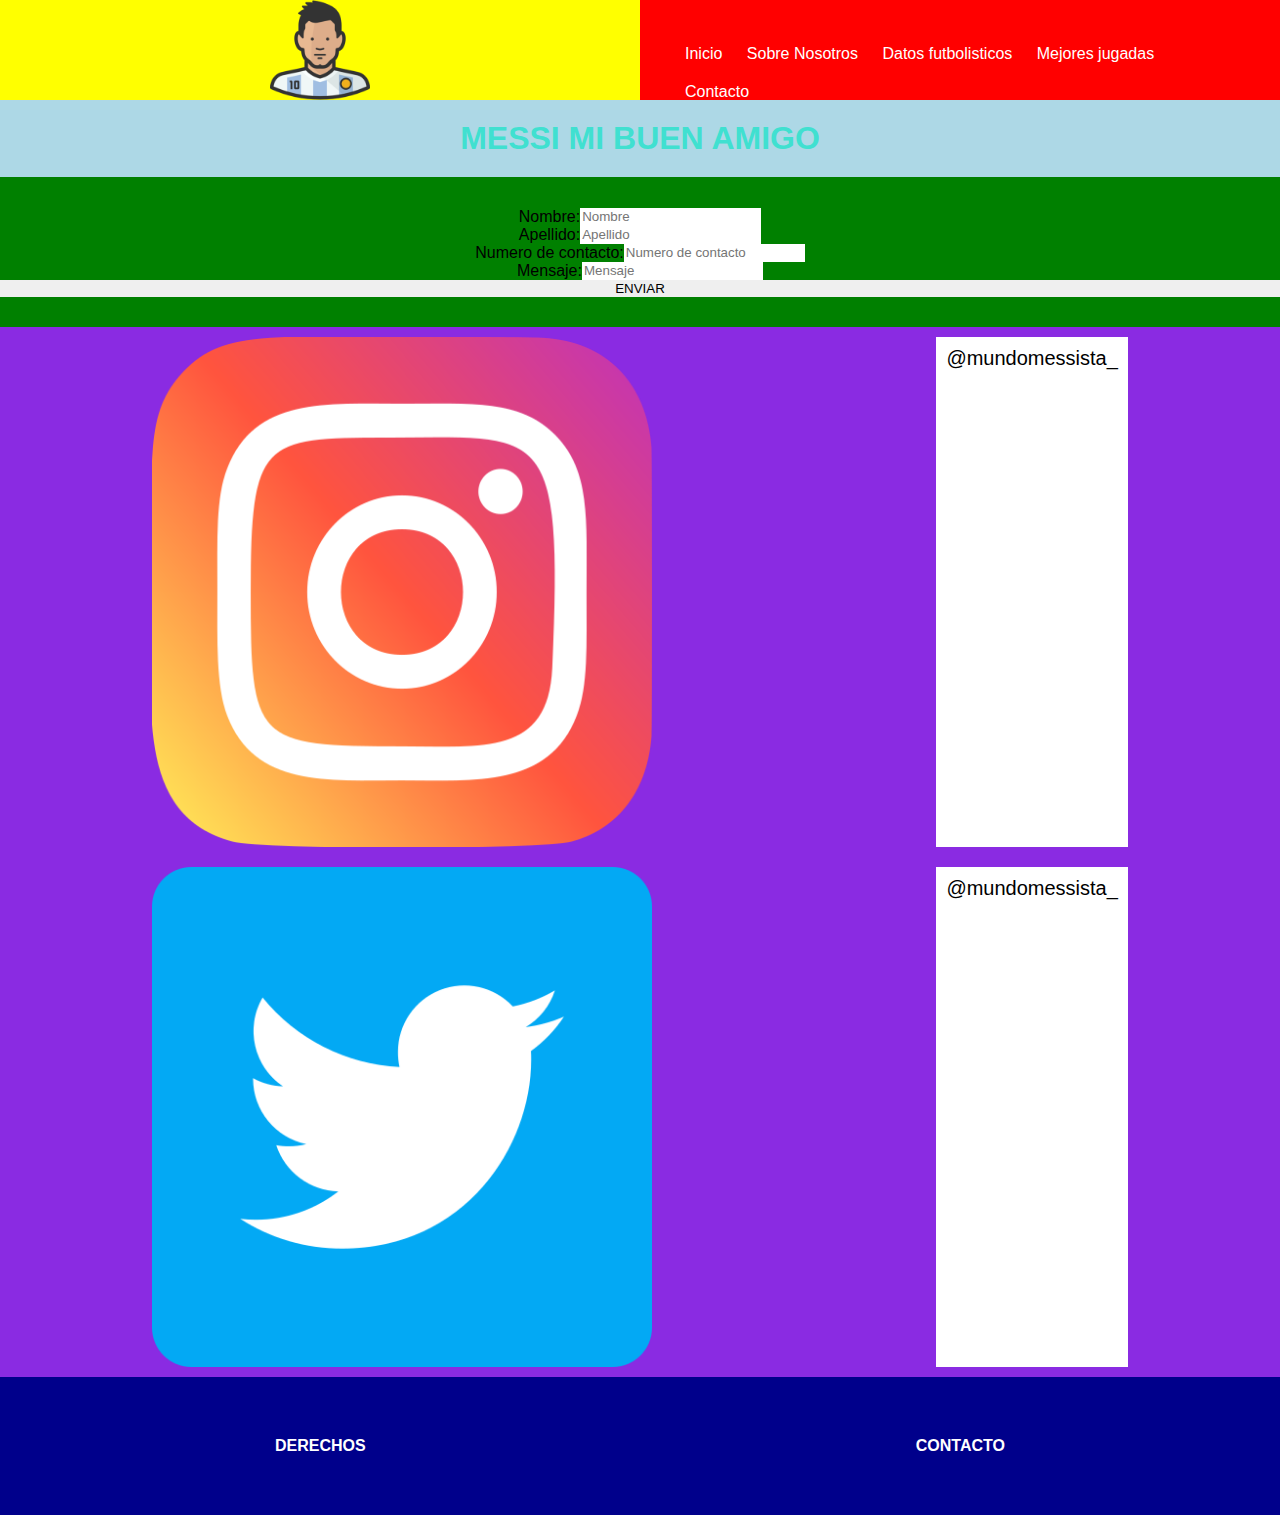
==== pages/contacto.html @ 66d9ff45 "Primera carga de github" ====
<!DOCTYPE html>
<html lang="en">
<head>
	<meta charset="UTF-8">
	<meta name="viewport" content="width=device-width, initial-scale=1.0">
	<title>MESSI</title>
	<link rel="shortcut icon" href="../assets/img/logo.ico">
	<link rel="stylesheet" href="../css/style.css">
</head>
<body>
	<div class="gridContenedorPadreContacto">
		<div class="logo">
			<img src="../assets/img/logo.ico" alt="Logo" class="logoImg">
		</div>
		<nav class="nav">
			<ul class="navBar">
				<li><a href="../index.html">Inicio</a></li>
				<li><a href="sobreNosotros.html">Sobre Nosotros</a></li>
				<li><a href="datos.html">Datos futbolisticos</a></li>
				<li><a href="jugadas.html">Mejores jugadas</a></li>
				<li><a href="#">Contacto</a></li>
			</ul>
		</nav>
		<header class="header">
			<h1 class="titulo">MESSI MI BUEN AMIGO</h1>
		</header>
			<form action="respuesta.html">
				<label for="Nombre">
					<span>Nombre:</span>
					<input type="text" placeholder="Nombre">
				</label>
				<label for="Apellido">
					<span>Apellido:</span>
					<input type="text" placeholder="Apellido">
				</label>
				<label for="Numero">
					<span>Numero de contacto:</span>
					<input type="number" placeholder="Numero de contacto">
				</label>
				<label for="Mensaje">
					<span>Mensaje:</span>
					<input type="text" placeholder="Mensaje">
				</label>
				<input type="submit" value="ENVIAR">
			</form>
			<div class="imgIg">
				<img src="../assets/img/instagram.png" alt="Logo instagram">
				<a href="https://www.instagram.com/mundomessista_/">@mundomessista_</a>
			</div>
			<div class="imgTw">
				<img src="../assets/img/twitter.png" alt="Logo twitter">
				<a href="https://twitter.com/mundomessista_">@mundomessista_</a>
			</div>
		<footer class="footer">
			<h4>DERECHOS</h4>
			<h4>CONTACTO</h4>
		</footer>
</body>
</html>
---- css/style.css ----
*{
	margin: 0;
	border: 0;
	box-sizing: border-box;
}

body{
	font-family: sans-serif;
	background: blueviolet;
}

ul{
	list-style: none;
}

a{
	text-decoration: none;
	transition: color .5s;
}

.navBar li{
	display: inline-block;
	padding: 10px;
}

.navBar li a{
	color: white;
}

.navBar li a:hover{
	color: black;
}

/*VISTA MOBILE*/
@media only screen and (min-width: 0px) and (max-width: 768px){
	/*INDEX*/
	.gridContenedorPadreIndex{
		display: grid;
		grid-template-areas:
		"logo"
		"nav"
		"header"
		"txt"
		"img"
		"footer";
		grid-template-columns: 100%;
		grid-template-rows: 210px 143px 120px 154px 206px;
	}

	.logo{
		grid-area: logo;
		display: flex;
		justify-content: center;
		background: yellow;
	}

	.nav{
		grid-area: nav;
		background: red;
	}

	.navBar{
		padding: 20px;
	}

	.header{
		grid-area: header;
		background: white;
	}

	.titulo{
		text-align: center;
		color: turquoise;
		padding: 30px;
	}

	.imgIndex{
		grid-area: img;
		height: 200px;
		display: flex;
		justify-content: center;
		margin: 5px;
	}

	.footer{
		grid-area: footer;
		background: blue;
		display: flex;
		justify-content: space-around;
		height: 50px;
		padding: 20px;
	}

	.footer h4{
		color: white;
	}

	.txt{
		color: black;
		text-align: center;
		font-size: 15px;
		background: white;
		margin: 5px;
		padding: 10px;
		margin-top: 20px;
	}

	.imgPrincipal{
		background: green;
		height: 100%;
		width: 100%;
		margin-top: 10px;;
		display: flex;
		justify-content: center;
	}

 /*SOBRE NOSOTROS*/

 .gridContenedorPadreNosotros{
	display: grid;
	grid-template-areas:
	"logo"
	"nav"
	"header"
	"txt1"
	"footer";
	grid-template-columns: 100%;
	grid-template-rows: 210px 143px 120px 745px; 
 }

 .txt1{
 	text-align: center;
 	color: limegreen;
 	font-size: 10px;
 	background: darkblue;
 	margin: 5px;
 	padding: 5px;
 }

 /*DATOS FUTBOLISTICOS*/

 .gridContenedorPadreDatos{
 	display: grid;
 	grid-template-areas:
 	"logo"
	"nav"
	"header"
	"cont1"
	"cont2"
	"footer";
	grid-template-columns: 100%;
	grid-template-rows: 210px 143px 120px 333px 277px;
 }

 .fotoMessi1{
 	grid-area: cont1;
 }

 .fotoMessi1 img{
 	width: 100%;
 }

 .fotoMessi1 p{
 	font-size: 20px;
 	background: white;
 	padding: 5px;
 	text-align: center;
 }

 .fotoMessi2{
 	grid-area: cont2;
 }

 .fotoMessi2 img{
 	width: 100%;
 }

 .fotoMessi2 p{
 	font-size: 20px;
 	background: white;
 	padding: 5px;
 	text-align: center;
 }

 .logoImg{
 	height: 200px;
 }

/*MEJORES JUGADAS*/

 .gridContenedorPadreJugadas{
 	display: grid;
 	grid-template-areas:
 	"logo"
	"nav"
	"header"
	"barcelona"
	"seleccion"
	"footer";
	grid-template-columns: 100%;
	grid-template-rows: 210px 143px 120px 400px 395px;
 }

 .golesBarcelona{
 	grid-area: barcelona;
 	margin: 5px;
 }

 .golesBarcelona h2{
 	background: white;
 	padding: 5px;
 	text-align: center;
 }

 .golesBarcelona iframe{
 	width: 350px;
 }

 .golesSeleccion{
 	grid-area: seleccion;
 	margin: 5px;
 }

 .golesSeleccion h2{
 	background: white;
 	padding: 5px;
 	text-align: center;
 }

 .golesSeleccion iframe{
 	width: 350px;
 }

 /*CONTACTO*/

 .gridContenedorPadreContacto{
 	display: grid;
 	grid-template-areas:
 	"logo"
	"nav"
	"header"
	"form"
	"twitter"
	"instagram"
	"footer";
	grid-template-columns: 100%;
	grid-template-rows: 210px 143px 120px 170px 105px;
 }

 form{
 	grid-area: form;
 	display: flex;
 	flex-direction: column;
 	justify-content: center;
 	background: green;
 }

 .imgIg{
 	grid-area: instagram;
 	margin: 5px;
 }

 .imgIg img{
 	width: 100px;
 }

 .imgIg a{
 	text-align: center;
 	margin: 20px;
 	background: white;
 	color: black;
 	padding: 5px;
 }

 .imgTw{
 	grid-area: twitter;
 	margin: 5px;
 }

 .imgTw img{
 	width: 100px;
 }

 .imgTw a{
 	text-align: center;
 	margin: 20px;
 	background: white;
 	color: black;
 	padding: 5px;
 }

 /*RESPUESTA CONTACTO*/

 .gridContenedorPadreRespuesta{
 	display: grid;
		grid-template-areas:
		"logo"
		"nav"
		"header"
		"respuesta"
		"footer";
		grid-template-columns: 100%;
		grid-template-rows: 210px 143px 120px 250px;
 }

 .mensaje{
 	grid-area: respuesta;
 	background: white;
 	margin: 10px;
 }

 .mensaje h1{
 	text-align: center;
 }
}






/*VISTA DESKTOP*/
@media only screen and (min-width: 1024px){

	/*INDEX*/
	.gridContenedorPadreIndex{
		display: grid;
		width: 100%;
        height: 250px;
		grid-template-areas: 
		"logo nav"
		"header header"
		"txt img"
		"footer footer";
		grid-template-columns: repeat(2, 1fr);
		grid-template-rows: 100px 77px 515px 123px;
	}

	.logo{
		grid-area: logo;
		background: yellow;
		display: flex;
		justify-content: center;
	}

	.nav{
		grid-area: nav;
		background: red;
		width: 100%;
		display: flex;
		justify-content: center;
	}

	.header{
		grid-area: header;
		background: lightblue;
	}

	.titulo{
		text-align: center;
		color: turquoise;
		padding: 20px;
	}

	.imgIndex{
		grid-area: img;
	}

	.imgPrincipal{
		background: green;
		height: 100%;
		width: 100%;
		display: flex;
		justify-content: center;
	}

	.txt{
		grid-area: txt;
		background: white;
		width: 674px;
		margin-top: 140px;	
	}

	.txt p{
		text-align: center;
		padding: 50px;
		font-size: 20px;
	}

	.footer{
		grid-area: footer;
		background: darkblue;
		display: flex;
		justify-content: space-around;
	}

	.footer h4{
		padding: 10px;
		margin: 50px;
		color: white;
	}

	.logoImg{
		height: 100px;
	}

	.navBar{
		padding: 35px;
	}

	/*SOBRE NOSOTROS*/

	.gridContenedorPadreNosotros{
		display: grid;
		grid-template-areas:
		"logo nav"
		"header header"
		"txt1 txt1"
		"footer footer";
		grid-template-columns: repeat(2, 1fr);
		grid-template-rows: 100px 77px 800px;
	}

	.txt1{
		grid-area: txt1;
		background: white;
		font-size: 20px;
		margin: 10px;
		padding: 10px;
	}

	/*DATOS FUTBOLISTICOS*/

	.gridContenedorPadreDatos{
		display: grid;
		grid-template-areas:
		"logo nav"
		"header header"
		"cont1 cont1"
		"cont2 cont2"
		"footer footer";
		grid-template-columns: repeat(2, 1fr);
		grid-template-rows: 100px 77px 800px;
	}

	.fotoMessi1{
		grid-area: cont1;
		display: flex;
		justify-content: center;
	}

	.img1{
		width: 100%;
	}

	.txtCarrera{
		font-size: 20px;
		background: white;
		text-align: center;
		padding: 10px;
	}

	.fotoMessi2{
		grid-area: cont2;
		display: flex;
		justify-content: center;
	}

	.img2{
		width: 100%;
	}

	.fotoMessi2 p{
		font-size: 20px;
		background: white;
		text-align: center;
		padding: 10px;
	}

	/*MEJORES JUGADAS*/

	.gridContenedorPadreJugadas{
		display: grid;
		grid-template-areas:
		"logo nav"
		"header header"
		"barcelona barcelona"
		"seleccion seleccion"
		"footer footer";
		grid-template-columns: repeat(2, 1fr);
		grid-template-rows: 100px 77px 375px;
	}

	.golesBarcelona{
		grid-area: barcelona;
		margin: 10px;
	}

	.golesBarcelona iframe{
		width: 100%;
	}

	.golesBarcelona h2{
		background: white;
		text-align: center;
		padding: 10px;
	}

	.golesSeleccion{
		grid-area: seleccion;
		margin: 10px;
	}

	.golesSeleccion iframe{
		width: 100%;
	}

	.golesSeleccion h2{
		background: white;
		text-align: center;
		padding: 10px;
	}

	/*CONTACTO*/

	.gridContenedorPadreContacto{
		display: grid;
		grid-template-areas:
		"logo nav"
		"header header"
		"form form"
		"instagram instagram"
		"twitter twitter"
		"footer footer";
		grid-template-columns: repeat(2, 1fr);
		grid-template-rows: 100px 77px 150px 530px;
	}

	form{
		grid-area: form;
		display: flex;
		flex-direction: column;
		background: green;
		justify-content: center;
	}

	label{
		display: flex;
		justify-content: center;
	}

	.imgIg{
		grid-area: instagram;
		margin: 10px;
		display: flex;
		justify-content: space-around;
	}

	.imgIg img{
		width: 500px;
	}

	.imgIg a{
		background: white;
		padding: 10px;
		font-size: 20px;
		color: black;
		transition: color .5s;
	}

	.imgTw{
		grid-area: twitter;
		margin: 10px;
		display: flex;
		justify-content: space-around;
	}

	.imgTw img{
		width: 500px;
	}

	.imgTw a{
		font-size: 20px;
		padding: 10px;
		background: white;
		color: black;
		transition: color .5s;
	}

	.imgTw a:hover{
		color: red;
	}

	.imgIg a:hover{
		color: red;
	}

	/*RESPUESTA CONTACTO*/

	.gridContenedorPadreRespuesta{
		display: grid;
		grid-template-areas:
		"logo nav"
		"header header"
		"mensaje mensaje"
		"footer footer";
		grid-template-columns: repeat(2, 1fr);
		grid-template-rows: 100px 77px 420px;
	}

	.mensaje{
		grid-area: mensaje;
		background: lightblue;
		text-align: center;
		margin: 100px;
		padding: 20px;
	}
}
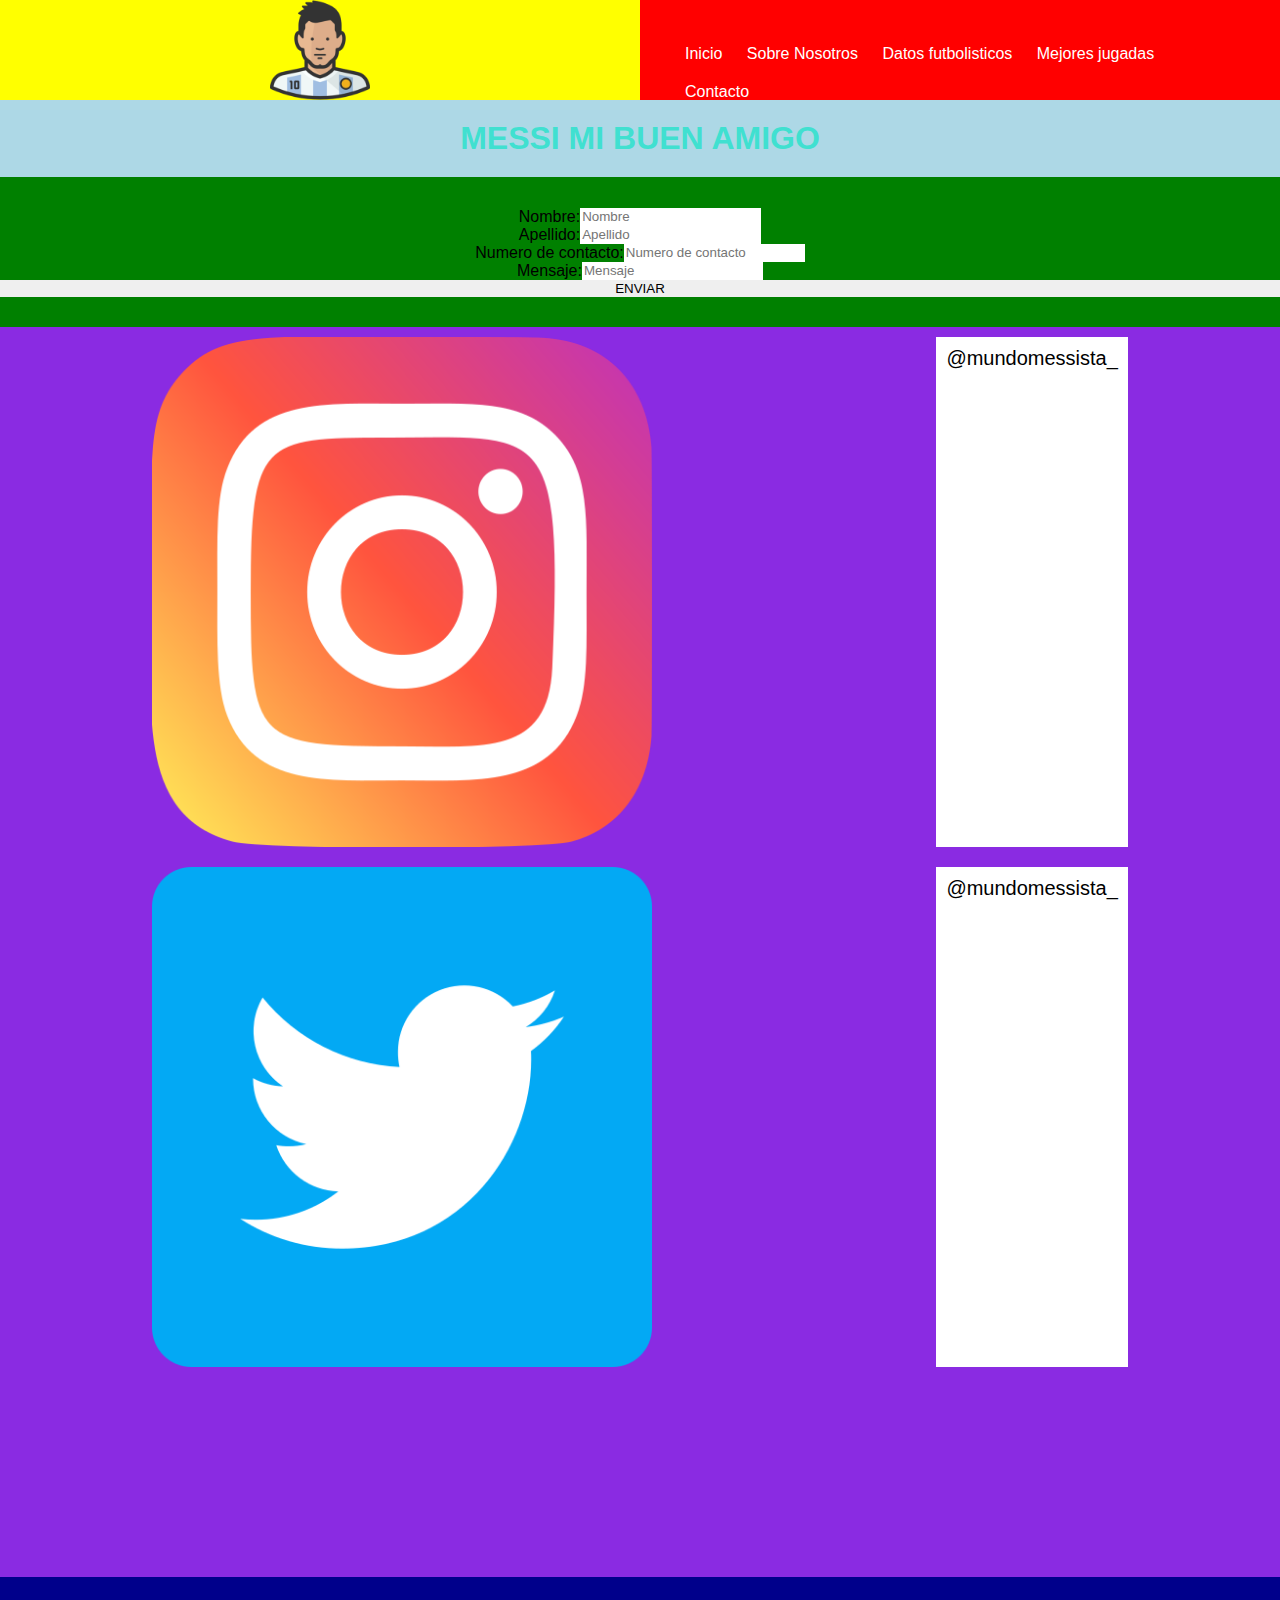
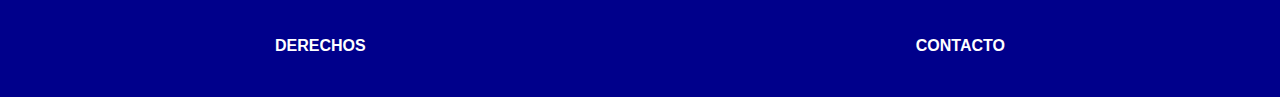
==== commit 8ba922d8: "Agregamos JS y animaciones a todas las pages" ====
--- a/pages/contacto.html
+++ b/pages/contacto.html
@@ -5,6 +5,7 @@
 	<meta name="viewport" content="width=device-width, initial-scale=1.0">
 	<title>MESSI</title>
 	<link rel="shortcut icon" href="../assets/img/logo.ico">
+	<link rel="stylesheet" href="https://cdnjs.cloudflare.com/ajax/libs/animate.css/4.1.1/animate.min.css">
 	<link rel="stylesheet" href="../css/style.css">
 </head>
 <body>
@@ -21,10 +22,10 @@
 				<li><a href="#">Contacto</a></li>
 			</ul>
 		</nav>
-		<header class="header">
+		<header class="header animate__animated animate__bounce">
 			<h1 class="titulo">MESSI MI BUEN AMIGO</h1>
 		</header>
-			<form action="respuesta.html">
+			<form action="respuesta.html" class="animate__animated animate__jackInTheBox">
 				<label for="Nombre">
 					<span>Nombre:</span>
 					<input type="text" placeholder="Nombre">
@@ -45,15 +46,20 @@
 			</form>
 			<div class="imgIg">
 				<img src="../assets/img/instagram.png" alt="Logo instagram">
-				<a href="https://www.instagram.com/mundomessista_/">@mundomessista_</a>
+				<a href="https://www.instagram.com/mundomessista_/" class="animate__animated animate__rotateInDownRight">@mundomessista_</a>
 			</div>
 			<div class="imgTw">
 				<img src="../assets/img/twitter.png" alt="Logo twitter">
-				<a href="https://twitter.com/mundomessista_">@mundomessista_</a>
+				<a href="https://twitter.com/mundomessista_" class="animate__animated animate__rotateInDownLeft">@mundomessista_</a>
 			</div>
 		<footer class="footer">
 			<h4>DERECHOS</h4>
 			<h4>CONTACTO</h4>
 		</footer>
+
+		<script src="../js/wow.min.js"></script>
+	<script>
+	   new WOW().init();
+	</script>
 </body>
 </html>--- a/css/style.css
+++ b/css/style.css
@@ -392,6 +392,8 @@
 		background: darkblue;
 		display: flex;
 		justify-content: space-around;
+		margin-top: 200px;
+		height: 120px;
 	}
 
 	.footer h4{
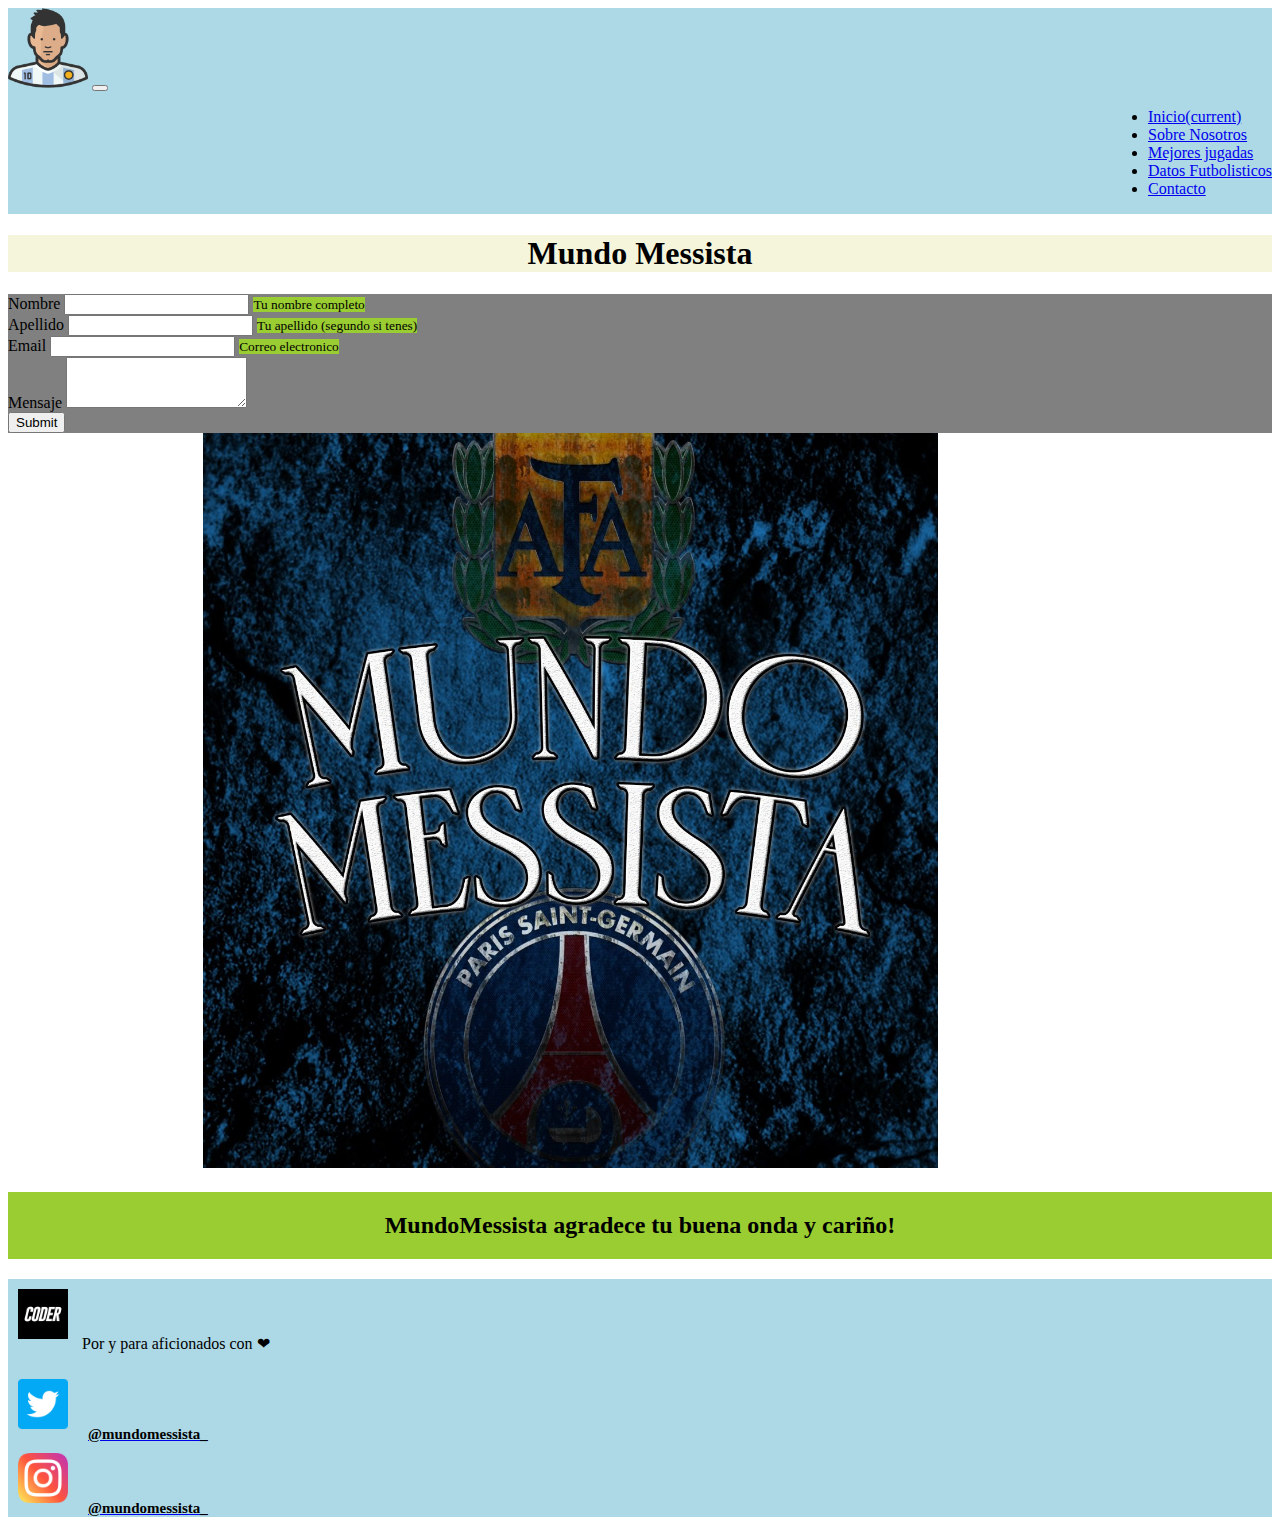
==== commit d316ff5d: "Agregamos a todas nuestras pages Bootstrap" ====
--- a/pages/contacto.html
+++ b/pages/contacto.html
@@ -3,61 +3,109 @@
 <head>
 	<meta charset="UTF-8">
 	<meta name="viewport" content="width=device-width, initial-scale=1.0">
-	<title>MESSI</title>
+	<title>MUNDO MESSISTA</title>
 	<link rel="shortcut icon" href="../assets/img/logo.ico">
 	<link rel="stylesheet" href="https://cdnjs.cloudflare.com/ajax/libs/animate.css/4.1.1/animate.min.css">
+	<link rel="stylesheet" href="https://cdn.jsdelivr.net/npm/bootstrap@4.6.1/dist/css/bootstrap.min.css" integrity="sha384-zCbKRCUGaJDkqS1kPbPd7TveP5iyJE0EjAuZQTgFLD2ylzuqKfdKlfG/eSrtxUkn" crossorigin="anonymous">
 	<link rel="stylesheet" href="../css/style.css">
 </head>
 <body>
-	<div class="gridContenedorPadreContacto">
-		<div class="logo">
-			<img src="../assets/img/logo.ico" alt="Logo" class="logoImg">
+	<!-- INICIO HEADER -->
+	<header class="container-fluid">
+		<div class="row">
+			<div class="col-lg-12 col-xs-12">
+				<nav class="navbar navbar-expand-lg navbar-light bg-lightblue">
+                 <img src="../assets/img/logo.png" alt="Logo" class="img">
+  <button class="navbar-toggler" type="button" data-toggle="collapse" data-target="#navbarNav" aria-controls="navbarNav" aria-expanded="false" aria-label="Toggle navigation">
+    <span class="navbar-toggler-icon"></span>
+  </button>
+  <div class="collapse navbar-collapse" id="navbarNav">
+    <ul class="navbar-nav">
+      <li class="nav-item active">
+        <a class="nav-link" href="../index.html">Inicio<span class="sr-only">(current)</span></a>
+      </li>
+      <li class="nav-item">
+        <a class="nav-link" href="sobreNosotros.html">Sobre Nosotros</a>
+      </li>
+      <li class="nav-item">
+        <a class="nav-link" href="jugadas.html">Mejores jugadas</a>
+      </li>
+      <li class="nav-item">
+        <a class="nav-link" href="datos.html">Datos Futbolisticos</a>
+      </li>
+      <li class="nav-item">
+        <a class="nav-link" href="#">Contacto</a>
+      </li>
+        </ul>
+     </div>
+       </nav>
+			</div>
 		</div>
-		<nav class="nav">
-			<ul class="navBar">
-				<li><a href="../index.html">Inicio</a></li>
-				<li><a href="sobreNosotros.html">Sobre Nosotros</a></li>
-				<li><a href="datos.html">Datos futbolisticos</a></li>
-				<li><a href="jugadas.html">Mejores jugadas</a></li>
-				<li><a href="#">Contacto</a></li>
-			</ul>
-		</nav>
-		<header class="header animate__animated animate__bounce">
-			<h1 class="titulo">MESSI MI BUEN AMIGO</h1>
-		</header>
-			<form action="respuesta.html" class="animate__animated animate__jackInTheBox">
-				<label for="Nombre">
-					<span>Nombre:</span>
-					<input type="text" placeholder="Nombre">
-				</label>
-				<label for="Apellido">
-					<span>Apellido:</span>
-					<input type="text" placeholder="Apellido">
-				</label>
-				<label for="Numero">
-					<span>Numero de contacto:</span>
-					<input type="number" placeholder="Numero de contacto">
-				</label>
-				<label for="Mensaje">
-					<span>Mensaje:</span>
-					<input type="text" placeholder="Mensaje">
-				</label>
-				<input type="submit" value="ENVIAR">
-			</form>
-			<div class="imgIg">
-				<img src="../assets/img/instagram.png" alt="Logo instagram">
-				<a href="https://www.instagram.com/mundomessista_/" class="animate__animated animate__rotateInDownRight">@mundomessista_</a>
+	</header>
+	<!-- CIERRE HEADER -->
+	<!-- INICIO TITULO -->
+	<div class="container-fluid titulo">
+		<div class="row">
+			<div class="col-lg-12 col-xs-12">
+				<h1>Mundo Messista</h1>
 			</div>
-			<div class="imgTw">
-				<img src="../assets/img/twitter.png" alt="Logo twitter">
-				<a href="https://twitter.com/mundomessista_" class="animate__animated animate__rotateInDownLeft">@mundomessista_</a>
+		</div>
+	</div>
+	<!-- INICIO CONTENIDO -->
+	<div class="container">
+		<div class="row bg-gray">
+			<div class="col-lg-12 col-xs-12">
+				<form action="respuesta.html">
+                 <div class="form-group">
+                  <label for="exampleInputEmail1">Nombre</label>
+                  <input type="text" class="form-control" id="exampleInputEmail1" aria-describedby="emailHelp">
+                  <small id="emailHelp" class="form-text text-muted bg-yellowgreen">Tu nombre completo</small>
+                 </div>
+                  <div class="form-group">
+                  <label for="exampleInputPassword1">Apellido</label>
+                  <input type="text" class="form-control" id="exampleInputPassword1">
+                  <small id="emailHelp" class="form-text text-muted bg-yellowgreen">Tu apellido (segundo si tenes)</small>
+                  </div>
+                  <div class="form-group">
+                  <label for="exampleInputPassword1">Email</label>
+                  <input type="email" class="form-control" id="exampleInputPassword1">
+                  <small id="emailHelp" class="form-text text-muted bg-yellowgreen">Correo electronico</small>
+                  </div>
+                  <div class="form-group">
+                    <label for="exampleFormControlTextarea1">Mensaje</label>
+                    <textarea class="form-control" id="exampleFormControlTextarea1" rows="3"></textarea>
+                  </div>
+                  <button type="submit" class="btn btn-primary">Submit</button>
+              </form>
 			</div>
-		<footer class="footer">
-			<h4>DERECHOS</h4>
-			<h4>CONTACTO</h4>
-		</footer>
-
-		<script src="../js/wow.min.js"></script>
+		</div>
+		<div class="row">
+			<div class="col-lg-12 col-xs-12">
+				<img src="../assets/img/asd1.jpeg" alt="Logo" class="imgC">
+				<h2 class="bg-yellowgreen center h2">MundoMessista agradece tu buena onda y cariño!</h2>
+			</div>
+		</div>
+	</div>
+	<!-- CIERRE CONTENIDO -->
+	<!-- INICIO FOOTER -->
+	<footer class="container-fluid bg-lightblue">
+		<div class="row">
+			<div class="col-lg-6 col-xs-6">
+				<a href="https://www.coderhouse.com/?utm_term=coderhouse&utm_campaign=12058006243&utm_source=google_search_brand&utm_medium=cpc&gclid=Cj0KCQiA15yNBhDTARIsAGnwe0WzROMIGjyijzrBicxmWExmkCCM0jz45XiXGPwC2Ux6ueH_loqwXx8aAmmQEALw_wcB"><img src="../assets/img/coderhouse-logo.png" alt="Logo CoderHouse" class="imgFooter"></a>
+				<p class="txtFooter1">Por y para aficionados con ❤</p>
+			</div>
+			<div class="col-lg-3 col-xs-3">
+				<a href="https://twitter.com/mundomessista_"><img src="../assets/img/twitter.png" alt="Logo twitter" class="imgFooter"><b class="txtFooter">@mundomessista_</b></a>
+			</div>
+			<div class="col-lg-3 col-xs-3">
+				<a href="https://www.instagram.com/mundomessista_/"><img src="../assets/img/instagram.png" alt="Logo instagram" class="imgFooter"><b class="txtFooter">@mundomessista_</b></a>
+			</div>
+		</div>
+	</footer>
+	<!-- CIERRE FOOTER -->
+	<script src="https://cdn.jsdelivr.net/npm/jquery@3.5.1/dist/jquery.slim.min.js" integrity="sha384-DfXdz2htPH0lsSSs5nCTpuj/zy4C+OGpamoFVy38MVBnE+IbbVYUew+OrCXaRkfj" crossorigin="anonymous"></script>
+    <script src="https://cdn.jsdelivr.net/npm/bootstrap@4.6.1/dist/js/bootstrap.bundle.min.js" integrity="sha384-fQybjgWLrvvRgtW6bFlB7jaZrFsaBXjsOMm/tB9LTS58ONXgqbR9W8oWht/amnpF" crossorigin="anonymous"></script>
+	<script src="../js/wow.min.js"></script>
 	<script>
 	   new WOW().init();
 	</script>
--- a/css/style.css
+++ b/css/style.css
@@ -1,620 +1,170 @@
-*{
-	margin: 0;
-	border: 0;
-	box-sizing: border-box;
+.img{
+	height: 80px;
 }
 
-body{
-	font-family: sans-serif;
-	background: blueviolet;
+.bg-lightblue{
+	background: lightblue;
 }
 
-ul{
-	list-style: none;
+.jumbotron{
+	background: beige;!important
 }
 
-a{
-	text-decoration: none;
-	transition: color .5s;
+.txt-principal{
+	font-size: 20px;
+	background: greenyellow;
+   	padding: 15px;
 }
 
-.navBar li{
-	display: inline-block;
-	padding: 10px;
+.imgFooter{
+	height: 50px;
+	margin: 10px;
 }
 
-.navBar li a{
-	color: white;
+.txtFooter{
+	font-size: 15px;
+	color: black;
+	margin: 10px;
 }
 
-.navBar li a:hover{
-	color: black;
+.txtFooter1{
+	margin-top:10px ;
+	display: inline-block;
 }
 
-/*VISTA MOBILE*/
-@media only screen and (min-width: 0px) and (max-width: 768px){
-	/*INDEX*/
-	.gridContenedorPadreIndex{
-		display: grid;
-		grid-template-areas:
-		"logo"
-		"nav"
-		"header"
-		"txt"
-		"img"
-		"footer";
-		grid-template-columns: 100%;
-		grid-template-rows: 210px 143px 120px 154px 206px;
-	}
-
-	.logo{
-		grid-area: logo;
-		display: flex;
-		justify-content: center;
-		background: yellow;
-	}
-
-	.nav{
-		grid-area: nav;
-		background: red;
-	}
-
-	.navBar{
-		padding: 20px;
-	}
-
-	.header{
-		grid-area: header;
-		background: white;
-	}
-
-	.titulo{
-		text-align: center;
-		color: turquoise;
-		padding: 30px;
-	}
-
-	.imgIndex{
-		grid-area: img;
-		height: 200px;
-		display: flex;
-		justify-content: center;
-		margin: 5px;
-	}
-
-	.footer{
-		grid-area: footer;
-		background: blue;
-		display: flex;
-		justify-content: space-around;
-		height: 50px;
-		padding: 20px;
-	}
-
-	.footer h4{
-		color: white;
-	}
-
-	.txt{
-		color: black;
-		text-align: center;
-		font-size: 15px;
-		background: white;
-		margin: 5px;
-		padding: 10px;
-		margin-top: 20px;
-	}
-
-	.imgPrincipal{
-		background: green;
-		height: 100%;
-		width: 100%;
-		margin-top: 10px;;
-		display: flex;
-		justify-content: center;
-	}
-
- /*SOBRE NOSOTROS*/
-
- .gridContenedorPadreNosotros{
-	display: grid;
-	grid-template-areas:
-	"logo"
-	"nav"
-	"header"
-	"txt1"
-	"footer";
-	grid-template-columns: 100%;
-	grid-template-rows: 210px 143px 120px 745px; 
- }
-
- .txt1{
- 	text-align: center;
- 	color: limegreen;
- 	font-size: 10px;
- 	background: darkblue;
- 	margin: 5px;
- 	padding: 5px;
- }
-
- /*DATOS FUTBOLISTICOS*/
-
- .gridContenedorPadreDatos{
- 	display: grid;
- 	grid-template-areas:
- 	"logo"
-	"nav"
-	"header"
-	"cont1"
-	"cont2"
-	"footer";
-	grid-template-columns: 100%;
-	grid-template-rows: 210px 143px 120px 333px 277px;
- }
-
- .fotoMessi1{
- 	grid-area: cont1;
- }
-
- .fotoMessi1 img{
- 	width: 100%;
- }
-
- .fotoMessi1 p{
- 	font-size: 20px;
- 	background: white;
- 	padding: 5px;
- 	text-align: center;
- }
-
- .fotoMessi2{
- 	grid-area: cont2;
- }
-
- .fotoMessi2 img{
- 	width: 100%;
- }
-
- .fotoMessi2 p{
- 	font-size: 20px;
- 	background: white;
- 	padding: 5px;
- 	text-align: center;
- }
-
- .logoImg{
- 	height: 200px;
- }
-
-/*MEJORES JUGADAS*/
-
- .gridContenedorPadreJugadas{
- 	display: grid;
- 	grid-template-areas:
- 	"logo"
-	"nav"
-	"header"
-	"barcelona"
-	"seleccion"
-	"footer";
-	grid-template-columns: 100%;
-	grid-template-rows: 210px 143px 120px 400px 395px;
- }
-
- .golesBarcelona{
- 	grid-area: barcelona;
- 	margin: 5px;
- }
-
- .golesBarcelona h2{
- 	background: white;
- 	padding: 5px;
- 	text-align: center;
- }
-
- .golesBarcelona iframe{
- 	width: 350px;
- }
-
- .golesSeleccion{
- 	grid-area: seleccion;
- 	margin: 5px;
- }
-
- .golesSeleccion h2{
- 	background: white;
- 	padding: 5px;
- 	text-align: center;
- }
-
- .golesSeleccion iframe{
- 	width: 350px;
- }
-
- /*CONTACTO*/
-
- .gridContenedorPadreContacto{
- 	display: grid;
- 	grid-template-areas:
- 	"logo"
-	"nav"
-	"header"
-	"form"
-	"twitter"
-	"instagram"
-	"footer";
-	grid-template-columns: 100%;
-	grid-template-rows: 210px 143px 120px 170px 105px;
- }
-
- form{
- 	grid-area: form;
- 	display: flex;
- 	flex-direction: column;
- 	justify-content: center;
- 	background: green;
- }
-
- .imgIg{
- 	grid-area: instagram;
- 	margin: 5px;
- }
-
- .imgIg img{
- 	width: 100px;
- }
-
- .imgIg a{
- 	text-align: center;
- 	margin: 20px;
- 	background: white;
- 	color: black;
- 	padding: 5px;
- }
-
- .imgTw{
- 	grid-area: twitter;
- 	margin: 5px;
- }
-
- .imgTw img{
- 	width: 100px;
- }
-
- .imgTw a{
- 	text-align: center;
- 	margin: 20px;
- 	background: white;
- 	color: black;
- 	padding: 5px;
- }
-
- /*RESPUESTA CONTACTO*/
-
- .gridContenedorPadreRespuesta{
- 	display: grid;
-		grid-template-areas:
-		"logo"
-		"nav"
-		"header"
-		"respuesta"
-		"footer";
-		grid-template-columns: 100%;
-		grid-template-rows: 210px 143px 120px 250px;
- }
-
- .mensaje{
- 	grid-area: respuesta;
- 	background: white;
- 	margin: 10px;
- }
-
- .mensaje h1{
- 	text-align: center;
- }
+.titulo{
+	background: beige;
+    text-align: center;
 }
 
 
+.row1{
+	display: -ms-flexbox;
+    display: flex;
+    -ms-flex-wrap: wrap;
+    flex-wrap: wrap;
+    margin-right: -15px;
+    margin-left: -15px;
+    justify-content: center;
+    margin-top: 20px;
+    margin-bottom: 20px;
+}
+
+.txtNosotros{
+	margin: 10px;
+	background: greenyellow;
+}
+
+.txtNosotrosP{
+	padding: 10px;
+	text-align: center;
+}
+
+.row2{
+	display: -ms-flexbox;
+    display: flex;
+    -ms-flex-wrap: wrap;
+    flex-wrap: wrap;
+    margin-right: -15px;
+    margin-left: -15px;
+    margin-top: 170px;
+    margin-bottom: 200px;
+}
+
+.bg-yellowgreen{
+	background: yellowgreen;
+}
+
+.center{
+	text-align: center;
+}
+
+iframe{
+	margin-left: 290px;
+	margin-bottom: 20px;
+	margin-top: 70px;
+}
+
+.h2Jugadas{
+	margin-bottom: 30px;
+}
+
+.h2{
+	padding: 20px;
+}
+
+.bg-gray{
+	background: gray;
+}
+
+.imgC{
+	height: 735px;
+	margin-left: 195px;
+}
+
+.h1R{
+	margin-top: 400px;
+	margin-bottom: 329px;
+}
+@media only screen and (min-width: 0px) and (max-width: 768px){
+	.img-principal{
+		height: 280px;
+		margin-left: 25px;
+        margin-bottom: 10px;
+	}
+	.imgNosotros{
+		height: 70%;
+	}
+
+	.datosCard{
+		margin-left: 20px;
+	}
+
+	iframe{
+    margin-bottom: 34px;
+    margin-top: 20px;
+    margin-left: 0px;
+    height: 100%;
+    width: 100%;
+	}
+
+	.imgC{
+		margin-top: 20px;
+		margin-bottom: 20px;
+		margin-left: 25px;
+		height: 280px;
+	}
+}
+
+@media only screen and (min-width: 1024px){
+	.navbar-expand-lg .navbar-collapse {
+	display: flex!important;
+	flex-basis: auto;
+	justify-content: flex-end;}
+
+	.txt-principal{
+		margin-top: 20px;
+		margin-bottom: 30px;
+	}
+
+	.img-principal{
+		margin-top: 20px;
+		margin-bottom: 30px;
+	}
+
+	.txtNosotros{
+		margin-bottom: 100px;
+		margin-top: 89px;
+	}
+    
+    .imgNosotros{
+	height: 400px;
+ }
+
+ .img-principal{
+	height: 541px;
+}
+
+}
 
 
-
-
-/*VISTA DESKTOP*/
-@media only screen and (min-width: 1024px){
-
-	/*INDEX*/
-	.gridContenedorPadreIndex{
-		display: grid;
-		width: 100%;
-        height: 250px;
-		grid-template-areas: 
-		"logo nav"
-		"header header"
-		"txt img"
-		"footer footer";
-		grid-template-columns: repeat(2, 1fr);
-		grid-template-rows: 100px 77px 515px 123px;
-	}
-
-	.logo{
-		grid-area: logo;
-		background: yellow;
-		display: flex;
-		justify-content: center;
-	}
-
-	.nav{
-		grid-area: nav;
-		background: red;
-		width: 100%;
-		display: flex;
-		justify-content: center;
-	}
-
-	.header{
-		grid-area: header;
-		background: lightblue;
-	}
-
-	.titulo{
-		text-align: center;
-		color: turquoise;
-		padding: 20px;
-	}
-
-	.imgIndex{
-		grid-area: img;
-	}
-
-	.imgPrincipal{
-		background: green;
-		height: 100%;
-		width: 100%;
-		display: flex;
-		justify-content: center;
-	}
-
-	.txt{
-		grid-area: txt;
-		background: white;
-		width: 674px;
-		margin-top: 140px;	
-	}
-
-	.txt p{
-		text-align: center;
-		padding: 50px;
-		font-size: 20px;
-	}
-
-	.footer{
-		grid-area: footer;
-		background: darkblue;
-		display: flex;
-		justify-content: space-around;
-		margin-top: 200px;
-		height: 120px;
-	}
-
-	.footer h4{
-		padding: 10px;
-		margin: 50px;
-		color: white;
-	}
-
-	.logoImg{
-		height: 100px;
-	}
-
-	.navBar{
-		padding: 35px;
-	}
-
-	/*SOBRE NOSOTROS*/
-
-	.gridContenedorPadreNosotros{
-		display: grid;
-		grid-template-areas:
-		"logo nav"
-		"header header"
-		"txt1 txt1"
-		"footer footer";
-		grid-template-columns: repeat(2, 1fr);
-		grid-template-rows: 100px 77px 800px;
-	}
-
-	.txt1{
-		grid-area: txt1;
-		background: white;
-		font-size: 20px;
-		margin: 10px;
-		padding: 10px;
-	}
-
-	/*DATOS FUTBOLISTICOS*/
-
-	.gridContenedorPadreDatos{
-		display: grid;
-		grid-template-areas:
-		"logo nav"
-		"header header"
-		"cont1 cont1"
-		"cont2 cont2"
-		"footer footer";
-		grid-template-columns: repeat(2, 1fr);
-		grid-template-rows: 100px 77px 800px;
-	}
-
-	.fotoMessi1{
-		grid-area: cont1;
-		display: flex;
-		justify-content: center;
-	}
-
-	.img1{
-		width: 100%;
-	}
-
-	.txtCarrera{
-		font-size: 20px;
-		background: white;
-		text-align: center;
-		padding: 10px;
-	}
-
-	.fotoMessi2{
-		grid-area: cont2;
-		display: flex;
-		justify-content: center;
-	}
-
-	.img2{
-		width: 100%;
-	}
-
-	.fotoMessi2 p{
-		font-size: 20px;
-		background: white;
-		text-align: center;
-		padding: 10px;
-	}
-
-	/*MEJORES JUGADAS*/
-
-	.gridContenedorPadreJugadas{
-		display: grid;
-		grid-template-areas:
-		"logo nav"
-		"header header"
-		"barcelona barcelona"
-		"seleccion seleccion"
-		"footer footer";
-		grid-template-columns: repeat(2, 1fr);
-		grid-template-rows: 100px 77px 375px;
-	}
-
-	.golesBarcelona{
-		grid-area: barcelona;
-		margin: 10px;
-	}
-
-	.golesBarcelona iframe{
-		width: 100%;
-	}
-
-	.golesBarcelona h2{
-		background: white;
-		text-align: center;
-		padding: 10px;
-	}
-
-	.golesSeleccion{
-		grid-area: seleccion;
-		margin: 10px;
-	}
-
-	.golesSeleccion iframe{
-		width: 100%;
-	}
-
-	.golesSeleccion h2{
-		background: white;
-		text-align: center;
-		padding: 10px;
-	}
-
-	/*CONTACTO*/
-
-	.gridContenedorPadreContacto{
-		display: grid;
-		grid-template-areas:
-		"logo nav"
-		"header header"
-		"form form"
-		"instagram instagram"
-		"twitter twitter"
-		"footer footer";
-		grid-template-columns: repeat(2, 1fr);
-		grid-template-rows: 100px 77px 150px 530px;
-	}
-
-	form{
-		grid-area: form;
-		display: flex;
-		flex-direction: column;
-		background: green;
-		justify-content: center;
-	}
-
-	label{
-		display: flex;
-		justify-content: center;
-	}
-
-	.imgIg{
-		grid-area: instagram;
-		margin: 10px;
-		display: flex;
-		justify-content: space-around;
-	}
-
-	.imgIg img{
-		width: 500px;
-	}
-
-	.imgIg a{
-		background: white;
-		padding: 10px;
-		font-size: 20px;
-		color: black;
-		transition: color .5s;
-	}
-
-	.imgTw{
-		grid-area: twitter;
-		margin: 10px;
-		display: flex;
-		justify-content: space-around;
-	}
-
-	.imgTw img{
-		width: 500px;
-	}
-
-	.imgTw a{
-		font-size: 20px;
-		padding: 10px;
-		background: white;
-		color: black;
-		transition: color .5s;
-	}
-
-	.imgTw a:hover{
-		color: red;
-	}
-
-	.imgIg a:hover{
-		color: red;
-	}
-
-	/*RESPUESTA CONTACTO*/
-
-	.gridContenedorPadreRespuesta{
-		display: grid;
-		grid-template-areas:
-		"logo nav"
-		"header header"
-		"mensaje mensaje"
-		"footer footer";
-		grid-template-columns: repeat(2, 1fr);
-		grid-template-rows: 100px 77px 420px;
-	}
-
-	.mensaje{
-		grid-area: mensaje;
-		background: lightblue;
-		text-align: center;
-		margin: 100px;
-		padding: 20px;
-	}
-}